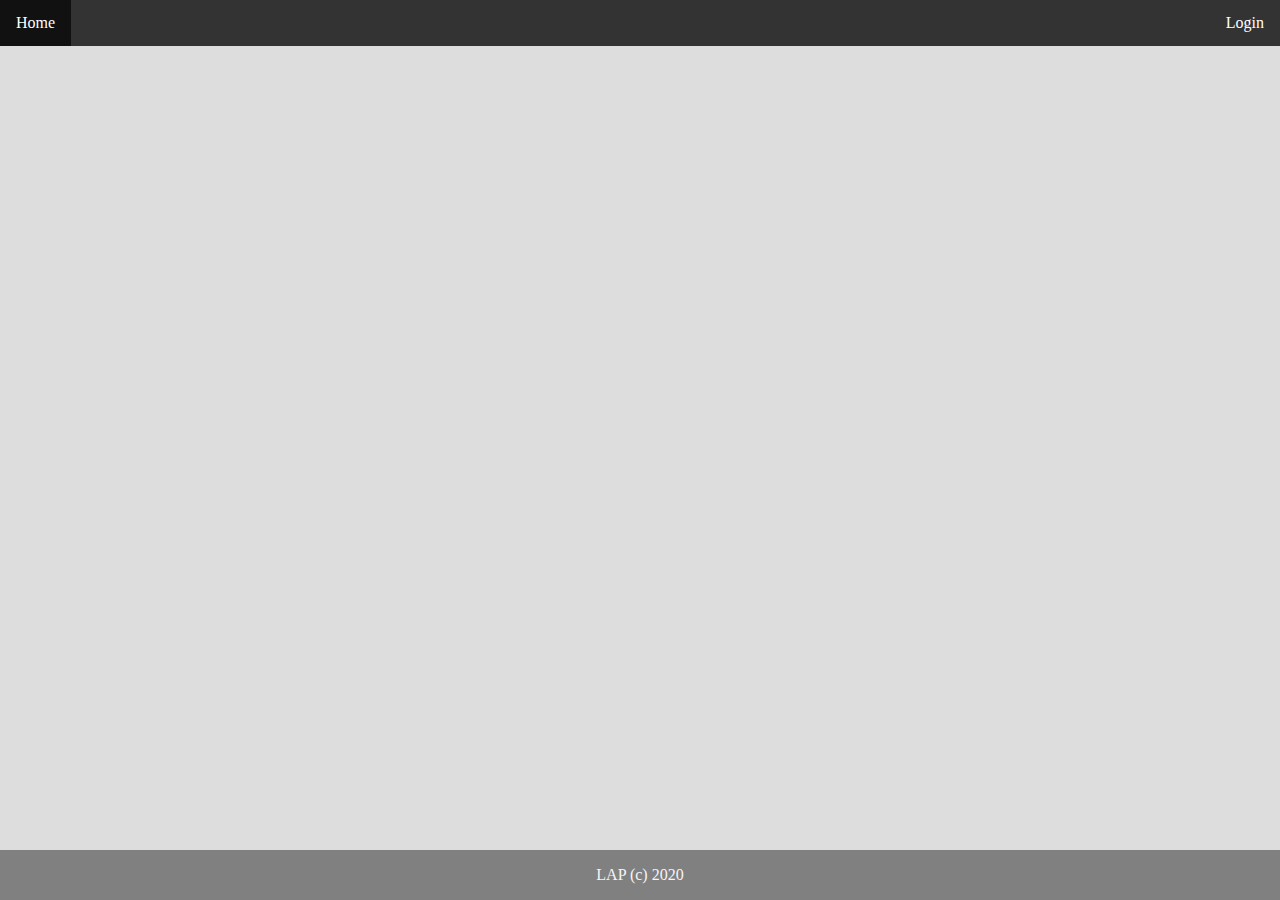
==== index.html @ 524be974 "Changed index" ====
<!DOCTYPE html>
<html lang="en">
<title>Website</title>
<meta charset="UTF-8">
<meta name="viewport" content="width=device-width, initial-scale=1">
<link rel="stylesheet" href="https://fonts.googleapis.com/css?family=Lato">
<link rel="stylesheet" href="https://fonts.googleapis.com/css?family=Montserrat">
<link rel="stylesheet" href="https://cdnjs.cloudflare.com/ajax/libs/font-awesome/4.7.0/css/font-awesome.min.css">

<link rel="stylesheet" href="./src/css/styles.css">
<link rel="stylesheet" href="./src/css/navbar.css">



<body style="margin: 0;">

    <!-- Navbar -->

    <div id="navbar">
        <ul style="display: flex;">
            <li> <a href="index.html" class="bar-item button padding-large white">Home</a></li>
            <div style="flex-grow: 1;"></div>
            <li><a href="/sites/login.php" class="bar-item button padding-large white">Login</a></li>
        </ul>
    </div>

    <!-- Content -->

    <div style="display: flex; flex-direction: row;">
        <zero-md id="content" src="./src/assets/home.md"></zero-md>
    </div>

    <!-- Footer -->
    <footer>
        <div>
            <p>LAP (c) 2020</p>
        </div>
    </footer>

</body>

</html>
---- src/css/styles.css ----
body {
    background-color: #dddddd;
    margin: 0;
    padding: 0;
}

footer {
    position: fixed;
    left: 0;
    bottom: 0;
    width: 100%;
    background-color: gray;
    color: whitesmoke;
    text-align: center;
}

ul {
    list-style-type: none;
    margin: 0;
    padding: 0;
    overflow: hidden;
    background-color: #333;
}

li {
    float: left;
}

li a {
    display: block;
    color: white;
    text-align: center;
    padding: 14px 16px;
    text-decoration: none;
}

li a:hover:not(.active) {
    background-color: #111;
}

.active {
    background-color: #4CAF50;
}
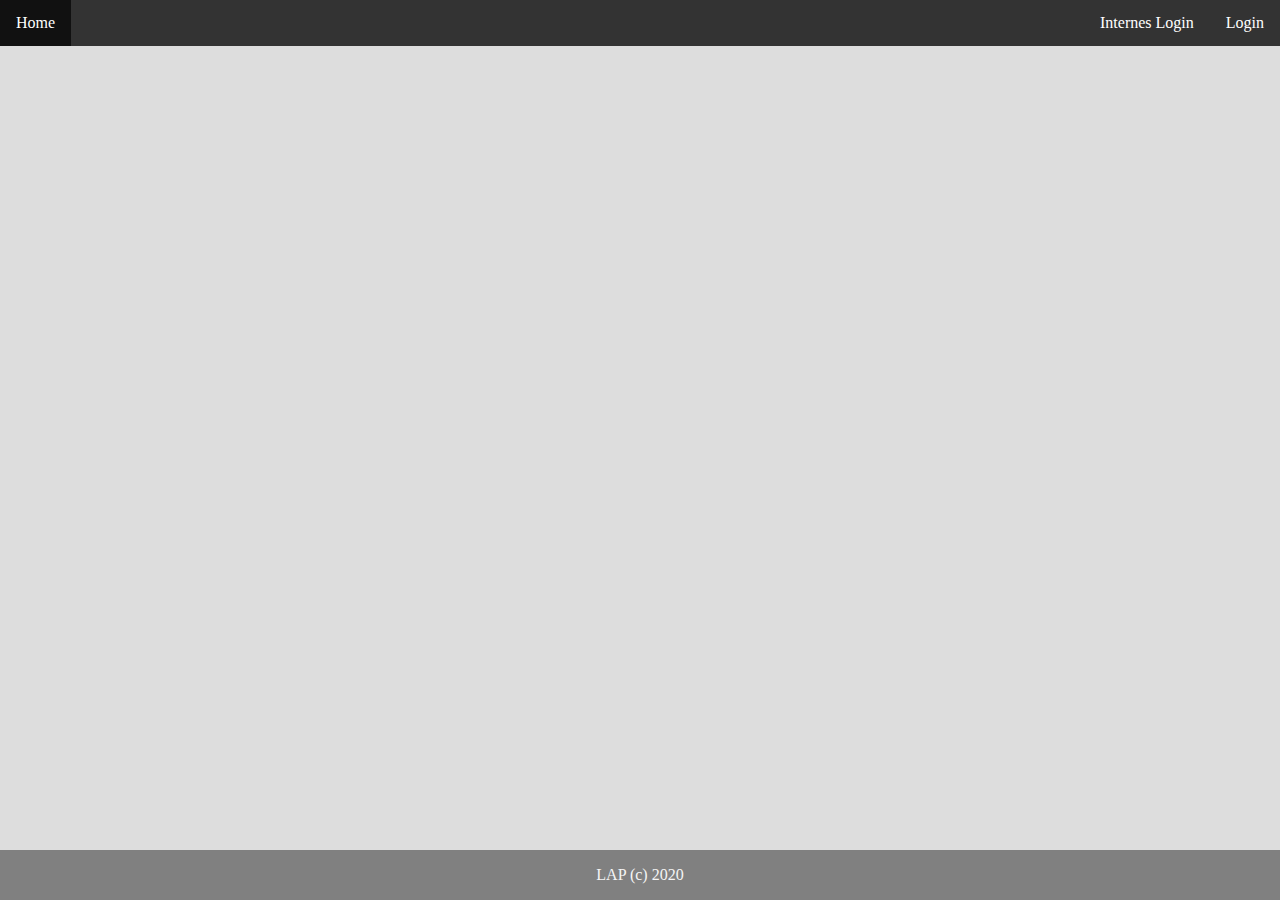
==== commit 20ae52f5: "Updated index.html" ====
--- a/index.html
+++ b/index.html
@@ -1,33 +1,23 @@
 <!DOCTYPE html>
 <html lang="en">
-<title>Website</title>
+<title>LAP</title>
 <meta charset="UTF-8">
 <meta name="viewport" content="width=device-width, initial-scale=1">
-<link rel="stylesheet" href="https://fonts.googleapis.com/css?family=Lato">
-<link rel="stylesheet" href="https://fonts.googleapis.com/css?family=Montserrat">
-<link rel="stylesheet" href="https://cdnjs.cloudflare.com/ajax/libs/font-awesome/4.7.0/css/font-awesome.min.css">
-
 <link rel="stylesheet" href="./src/css/styles.css">
 <link rel="stylesheet" href="./src/css/navbar.css">
 
-
-
 <body style="margin: 0;">
-
     <!-- Navbar -->
-
     <div id="navbar">
         <ul style="display: flex;">
             <li> <a href="index.html" class="bar-item button padding-large white">Home</a></li>
             <div style="flex-grow: 1;"></div>
-            <li><a href="/sites/login.php" class="bar-item button padding-large white">Login</a></li>
+            <li><a href="/sites/internLogin.php" class="bar-item button padding-large white">Internes Login</a></li>
+            <li><a href="/sites/userLogin.php" class="bar-item button padding-large white">Login</a></li>
         </ul>
     </div>
-
     <!-- Content -->
-
     <div style="display: flex; flex-direction: row;">
-        <zero-md id="content" src="./src/assets/home.md"></zero-md>
     </div>
 
     <!-- Footer -->
